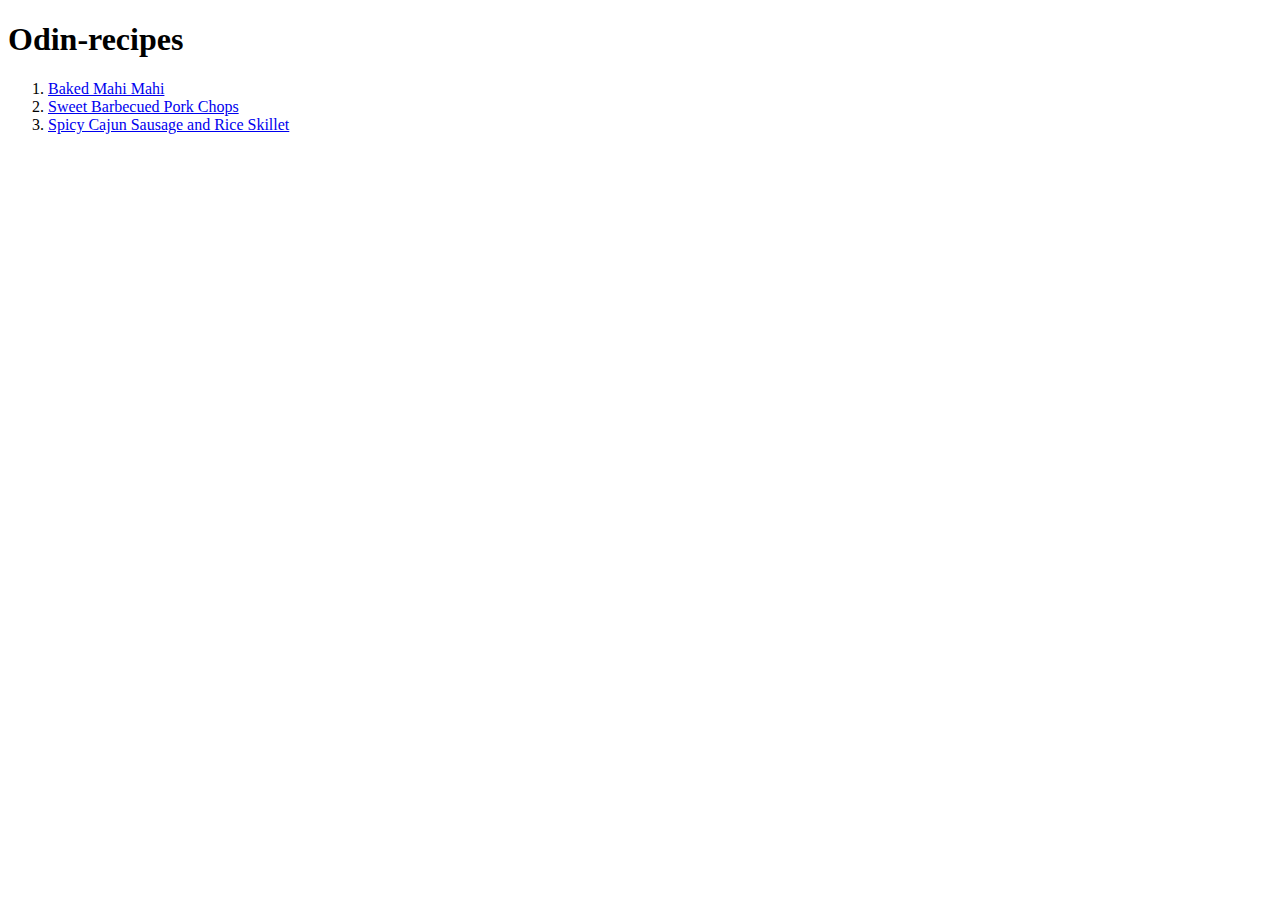
==== index.html @ ad188ab1 "boiler plates and links to index for 3 recipes" ====
<!DOCTYPE html>
<html lang="en">
<head>
    <meta charset="UTF-8">
    <title>Document</title>
</head>
<body>
    <h1>Odin-recipes</h1>
    <ol>
        <li><a href="./recipes/mahimahi.html">Baked Mahi Mahi</a></li>
        <li><a href="./recipes/porkchops.html">Sweet Barbecued Pork Chops</a></li>
        <li><a href="./recipes/sausage-and-rice-skillet.html">Spicy Cajun Sausage and Rice Skillet</a></li>
    </ol>
    
</body>
</html>
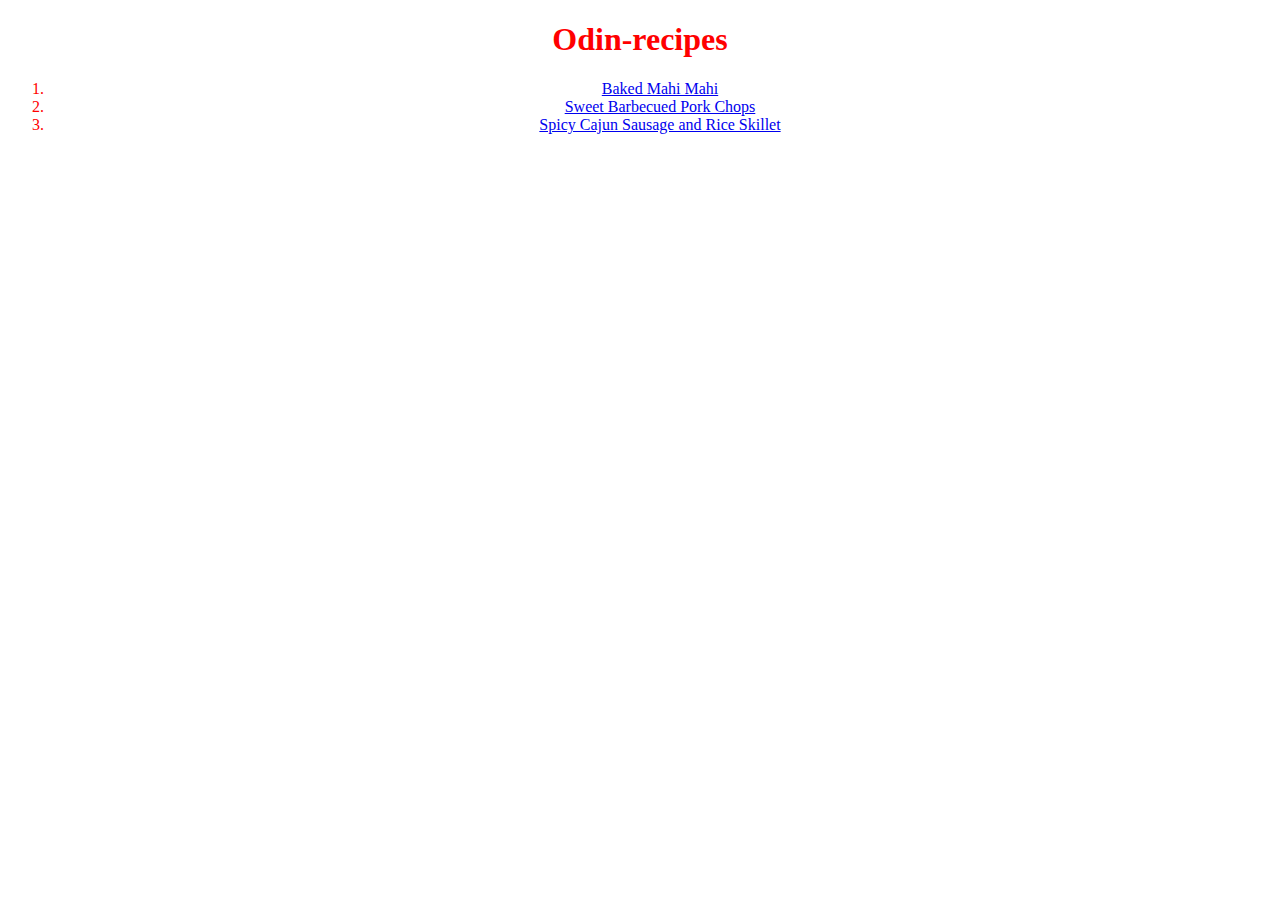
==== commit 440396a4: "added 2 css pages for the index and recipes pages respectively" ====
--- a/index.html
+++ b/index.html
@@ -3,6 +3,7 @@
 <head>
     <meta charset="UTF-8">
     <title>Document</title>
+    <link rel="stylesheet" href="styles.css">
 </head>
 <body>
     <h1>Odin-recipes</h1>
--- a/styles.css
+++ b/styles.css
@@ -0,0 +1,12 @@
+body {
+    text-align: center;
+    color: red;
+}
+
+ol {
+    text-align: center;
+}
+
+ul {
+    text-align: center;
+}